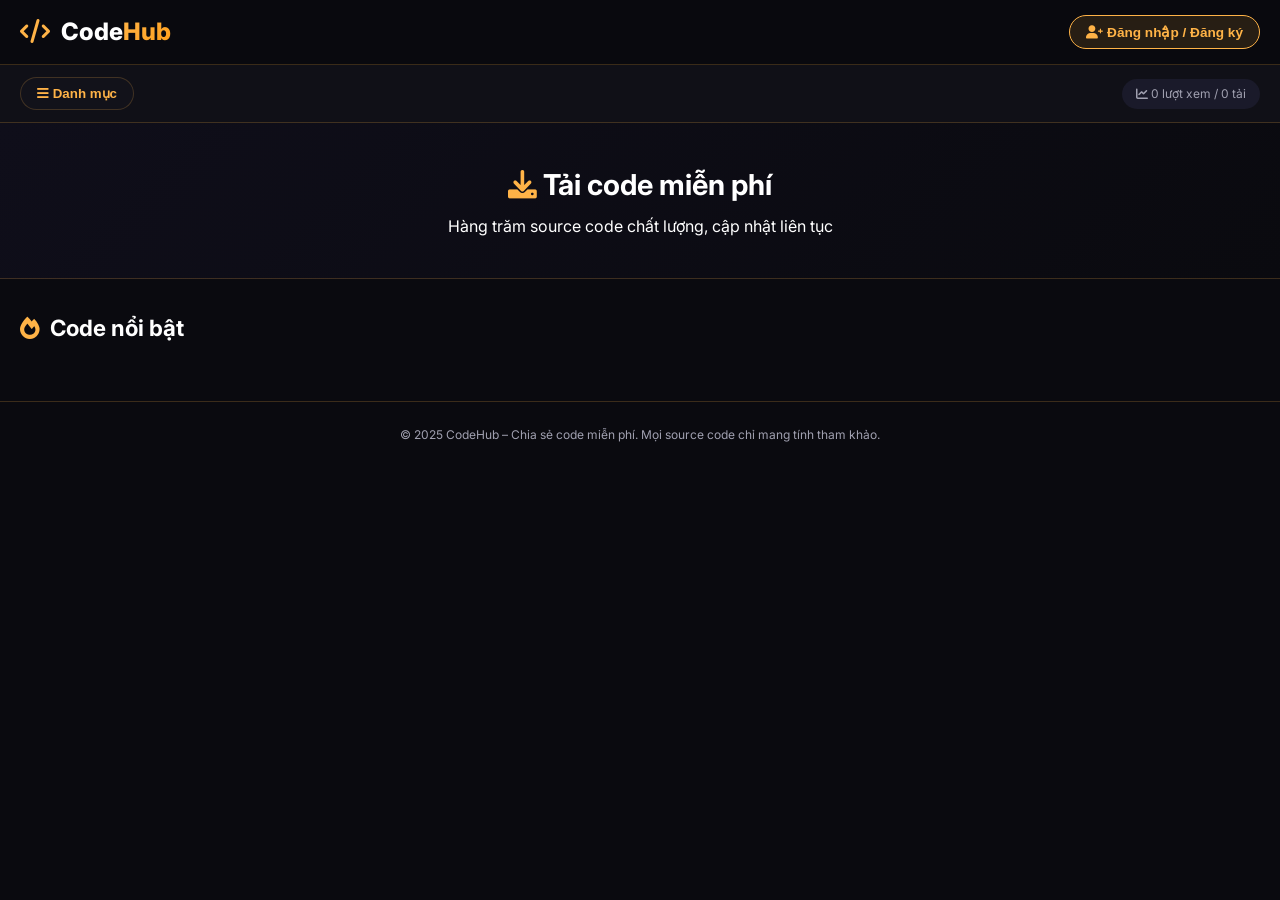
==== index.html @ cada316d "Update index.html" ====
<!DOCTYPE html>
<html lang="vi">
<head>
    <meta charset="UTF-8">
    <meta name="viewport" content="width=device-width, initial-scale=1.0, viewport-fit=cover">
    <title>CodeHub – Kho code miễn phí</title>
    <link rel="stylesheet" href="css/style.css">
    <link href="https://fonts.googleapis.com/css2?family=Inter:opsz,wght@300;400;600;700;800&display=swap" rel="stylesheet">
    <link rel="stylesheet" href="https://cdnjs.cloudflare.com/ajax/libs/font-awesome/6.0.0-beta3/css/all.min.css">
</head>
<body>
    <header class="header">
        <div class="logo"><i class="fas fa-code"></i> Code<span class="highlight">Hub</span></div>
        <div class="user-actions" id="userActions">
            <button id="showAuthBtn" class="btn-login"><i class="fas fa-user-plus"></i> Đăng nhập / Đăng ký</button>
            <div id="userInfo" class="user-info hidden">
                <img id="userAvatar" src="https://via.placeholder.com/32" alt="avatar">
                <span id="userName"></span>
                <a href="profile.html" class="history-link" title="Hồ sơ"><i class="fas fa-user-circle"></i></a>
                <a href="history.html" class="history-link" title="Lịch sử tải"><i class="fas fa-history"></i></a>
                <button id="logoutBtn" class="btn-logout"><i class="fas fa-sign-out-alt"></i></button>
            </div>
        </div>
    </header>

    <div class="filter-bar">
        <button id="menuToggle" class="menu-btn"><i class="fas fa-bars"></i> Danh mục</button>
        <div id="categoryMenu" class="category-menu hidden">
            <button data-cat="all" class="cat-active">Tất cả</button>
            <button data-cat="web-game">🎮 Code web game</button>
            <button data-cat="web-shop">🛒 Code web shop</button>
            <button data-cat="web-film">🎬 Code web phim</button>
            <button data-cat="other">📦 Khác</button>
        </div>
        <div class="stats-badge">
            <i class="fas fa-chart-line"></i> <span id="totalStats">0 lượt xem / 0 tải</span>
        </div>
    </div>

    <section class="hero">
        <h1><i class="fas fa-download"></i> Tải code miễn phí</h1>
        <p>Hàng trăm source code chất lượng, cập nhật liên tục</p>
    </section>

    <main class="container">
        <h2 class="section-title"><i class="fas fa-fire"></i> Code nổi bật</h2>
        <div id="productsGrid" class="products-grid"></div>
    </main>

    <!-- Modal đăng nhập / đăng ký -->
    <div id="authModal" class="modal hidden">
        <div class="modal-content">
            <span class="close-modal">&times;</span>
            <div id="loginForm">
                <h3>Đăng nhập</h3>
                <input type="email" id="loginEmail" placeholder="Email" required>
                <input type="password" id="loginPass" placeholder="Mật khẩu" required>
                <button id="doLoginBtn" class="btn-login">Đăng nhập</button>
                <p>Chưa có tài khoản? <a href="#" id="switchToRegister">Đăng ký ngay</a></p>
            </div>
            <div id="registerForm" class="hidden">
                <h3>Đăng ký</h3>
                <input type="email" id="regEmail" placeholder="Email" required>
                <input type="password" id="regPass" placeholder="Mật khẩu" required>
                <button id="doRegisterBtn" class="btn-login">Đăng ký</button>
                <p>Đã có tài khoản? <a href="#" id="switchToLogin">Đăng nhập</a></p>
            </div>
        </div>
    </div>

    <footer class="footer">
        <p>© 2025 CodeHub – Chia sẻ code miễn phí. Mọi source code chỉ mang tính tham khảo.</p>
    </footer>

    <script type="module" src="js/firebase-config.js"></script>
    <script type="module" src="js/app.js"></script>
</body>
</html>
---- css/style.css ----
:root {
    --bg-dark: #0a0a0f;
    --bg-card: #12121a;
    --bg-surface: #1a1a2a;
    --text-primary: #ffffff;
    --text-secondary: #a0a0b0;
    --accent: #ffb347;
    --accent-dark: #ff9f1a;
    --border: rgba(255, 179, 71, 0.2);
    --transition: 0.2s ease;
}

* {
    margin: 0;
    padding: 0;
    box-sizing: border-box;
}

body {
    font-family: 'Inter', sans-serif;
    background: var(--bg-dark);
    color: var(--text-primary);
    line-height: 1.5;
    padding-bottom: 40px;
}

/* Header */
.header {
    position: sticky;
    top: 0;
    background: rgba(10, 10, 15, 0.92);
    backdrop-filter: blur(12px);
    padding: 14px 20px;
    display: flex;
    justify-content: space-between;
    align-items: center;
    border-bottom: 1px solid var(--border);
    z-index: 100;
}

.logo {
    font-size: 1.5rem;
    font-weight: 800;
}
.logo i { color: var(--accent); margin-right: 6px; }
.highlight {
    background: linear-gradient(135deg, var(--accent), var(--accent-dark));
    -webkit-background-clip: text;
    background-clip: text;
    color: transparent;
}

/* Buttons */
.btn-login, .btn-logout {
    background: rgba(255, 179, 71, 0.12);
    border: 1px solid var(--accent);
    color: var(--accent);
    padding: 8px 16px;
    border-radius: 40px;
    cursor: pointer;
    font-weight: 600;
    transition: var(--transition);
    font-size: 0.85rem;
}
.btn-login:hover, .btn-logout:hover {
    background: var(--accent);
    color: #000;
}
.user-info {
    display: flex;
    align-items: center;
    gap: 12px;
    background: var(--bg-surface);
    padding: 6px 12px 6px 8px;
    border-radius: 60px;
}
.user-info img {
    width: 32px;
    height: 32px;
    border-radius: 50%;
    object-fit: cover;
}
.user-info span { font-size: 0.85rem; font-weight: 500; }
.history-link {
    color: var(--accent);
    font-size: 1.2rem;
    margin-left: 4px;
}

/* Filter bar */
.filter-bar {
    display: flex;
    justify-content: space-between;
    align-items: center;
    flex-wrap: wrap;
    gap: 12px;
    padding: 12px 20px;
    background: rgba(18, 18, 26, 0.8);
    border-bottom: 1px solid var(--border);
}
.menu-btn {
    background: var(--bg-card);
    border: 1px solid var(--border);
    color: var(--accent);
    padding: 8px 16px;
    border-radius: 40px;
    cursor: pointer;
    font-weight: 600;
}
.category-menu {
    display: flex;
    flex-wrap: wrap;
    gap: 8px;
    margin-top: 8px;
}
.category-menu button {
    background: var(--bg-card);
    border: none;
    padding: 6px 14px;
    border-radius: 40px;
    color: var(--text-secondary);
    cursor: pointer;
    transition: var(--transition);
}
.category-menu button.cat-active, .category-menu button:hover {
    background: var(--accent);
    color: #000;
}
.stats-badge {
    background: var(--bg-surface);
    padding: 6px 14px;
    border-radius: 40px;
    font-size: 0.75rem;
    color: var(--text-secondary);
}

/* Hero */
.hero {
    text-align: center;
    padding: 40px 20px;
    background: linear-gradient(135deg, #0f0e1a, #0a0a0f);
    border-bottom: 1px solid var(--border);
}
.hero h1 { font-size: 1.8rem; margin-bottom: 8px; }
.hero i { color: var(--accent); }

/* Products grid */
.container {
    max-width: 1300px;
    margin: 0 auto;
    padding: 32px 20px;
}
.section-title {
    font-size: 1.4rem;
    margin-bottom: 24px;
    display: flex;
    align-items: center;
    gap: 10px;
}
.section-title i { color: var(--accent); }

.products-grid {
    display: grid;
    grid-template-columns: repeat(auto-fill, minmax(280px, 1fr));
    gap: 24px;
}
.product-card {
    background: var(--bg-card);
    border-radius: 20px;
    overflow: hidden;
    border: 1px solid var(--border);
    transition: transform 0.2s, box-shadow 0.2s;
    cursor: pointer;
}
.product-card:hover {
    transform: translateY(-5px);
    border-color: var(--accent);
    box-shadow: 0 12px 25px -10px rgba(255, 179, 71, 0.3);
}
.card-img {
    width: 100%;
    aspect-ratio: 16/9;
    background-size: cover;
    background-position: center;
    position: relative;
}
.card-stats {
    position: absolute;
    bottom: 8px;
    right: 8px;
    background: rgba(0,0,0,0.7);
    padding: 4px 10px;
    border-radius: 20px;
    font-size: 0.7rem;
    display: flex;
    gap: 12px;
}
.card-info { padding: 16px; }
.card-info h3 { font-size: 1.1rem; margin-bottom: 6px; }
.card-info p { font-size: 0.8rem; color: var(--text-secondary); }
.badge {
    background: var(--accent);
    color: #000;
    padding: 2px 10px;
    border-radius: 30px;
    font-size: 0.7rem;
    font-weight: bold;
    display: inline-block;
    margin-top: 8px;
}

/* Modal */
.modal {
    position: fixed;
    top: 0;
    left: 0;
    width: 100%;
    height: 100%;
    background: rgba(0,0,0,0.8);
    display: flex;
    align-items: center;
    justify-content: center;
    z-index: 1000;
}
.modal-content {
    background: var(--bg-card);
    border-radius: 24px;
    padding: 28px;
    width: 90%;
    max-width: 400px;
    border: 1px solid var(--border);
    position: relative;
}
.close-modal {
    position: absolute;
    top: 12px;
    right: 20px;
    font-size: 28px;
    cursor: pointer;
    color: var(--text-secondary);
}
.modal-content input {
    width: 100%;
    padding: 12px;
    margin: 12px 0;
    background: var(--bg-surface);
    border: 1px solid var(--border);
    border-radius: 40px;
    color: white;
}
.modal-content .btn-login { width: 100%; justify-content: center; }

/* History page */
.history-container {
    max-width: 900px;
    margin: 30px auto;
    background: var(--bg-surface);
    border-radius: 24px;
    padding: 24px;
}
.history-item {
    background: var(--bg-card);
    border-radius: 16px;
    padding: 16px;
    margin-bottom: 16px;
    display: flex;
    justify-content: space-between;
    align-items: center;
    flex-wrap: wrap;
    gap: 12px;
    border: 1px solid var(--border);
}
.history-info h4 { margin-bottom: 6px; }
.history-info p { font-size: 0.75rem; color: var(--text-secondary); }
.redownload-btn {
    background: var(--accent);
    color: #000;
    border: none;
    padding: 8px 16px;
    border-radius: 40px;
    cursor: pointer;
    font-weight: bold;
}

/* Footer */
.footer {
    text-align: center;
    padding: 24px;
    border-top: 1px solid var(--border);
    font-size: 0.75rem;
    color: var(--text-secondary);
}
.hidden { display: none !important; }

@media (max-width: 600px) {
    .products-grid { grid-template-columns: 1fr; }
    .filter-bar { flex-direction: column; align-items: stretch; }
    .category-menu { justify-content: center; }
                 }
/* ========== PROFILE PAGE ========== */
.profile-container {
    max-width: 900px;
    margin: 30px auto;
    padding: 20px;
}
.profile-card {
    background: var(--bg-card);
    border-radius: 32px;
    padding: 28px;
    border: 1px solid var(--border);
    box-shadow: 0 8px 20px rgba(0,0,0,0.2);
}
.profile-header {
    display: flex;
    flex-direction: column;
    align-items: center;
    text-align: center;
    margin-bottom: 28px;
}
.avatar-wrapper {
    position: relative;
    width: 120px;
    height: 120px;
    margin-bottom: 16px;
}
.avatar-img {
    width: 100%;
    height: 100%;
    border-radius: 50%;
    object-fit: cover;
    border: 3px solid var(--accent);
}
.avatar-upload-btn {
    position: absolute;
    bottom: 0;
    right: 0;
    background: var(--accent);
    color: #000;
    border: none;
    border-radius: 50%;
    width: 32px;
    height: 32px;
    cursor: pointer;
    display: flex;
    align-items: center;
    justify-content: center;
}
.profile-name {
    font-size: 1.6rem;
    font-weight: 700;
    margin-bottom: 4px;
}
.profile-email {
    color: var(--text-secondary);
    font-size: 0.9rem;
}
.profile-stats {
    display: flex;
    justify-content: space-around;
    background: var(--bg-surface);
    border-radius: 40px;
    padding: 16px;
    margin-bottom: 28px;
}
.stat-item {
    text-align: center;
}
.stat-value {
    font-size: 1.6rem;
    font-weight: 700;
    color: var(--accent);
}
.stat-label {
    font-size: 0.75rem;
    color: var(--text-secondary);
}
.profile-form .form-group {
    margin-bottom: 20px;
}
.profile-form label {
    display: block;
    margin-bottom: 8px;
    font-weight: 500;
}
.profile-form input, .profile-form textarea {
    width: 100%;
    padding: 12px;
    background: var(--bg-surface);
    border: 1px solid var(--border);
    border-radius: 16px;
    color: var(--text-primary);
    font-family: inherit;
}
.profile-form textarea {
    min-height: 80px;
    resize: vertical;
}
.save-btn {
    background: var(--accent);
    color: #000;
    border: none;
    padding: 12px 24px;
    border-radius: 40px;
    cursor: pointer;
    font-weight: bold;
    width: 100%;
}
.save-btn:hover {
    background: var(--accent-dark);
}
.logout-btn-profile {
    background: transparent;
    border: 1px solid #ff5555;
    color: #ff8888;
    margin-top: 20px;
}
.logout-btn-profile:hover {
    background: #ff5555;
    color: #000;
}
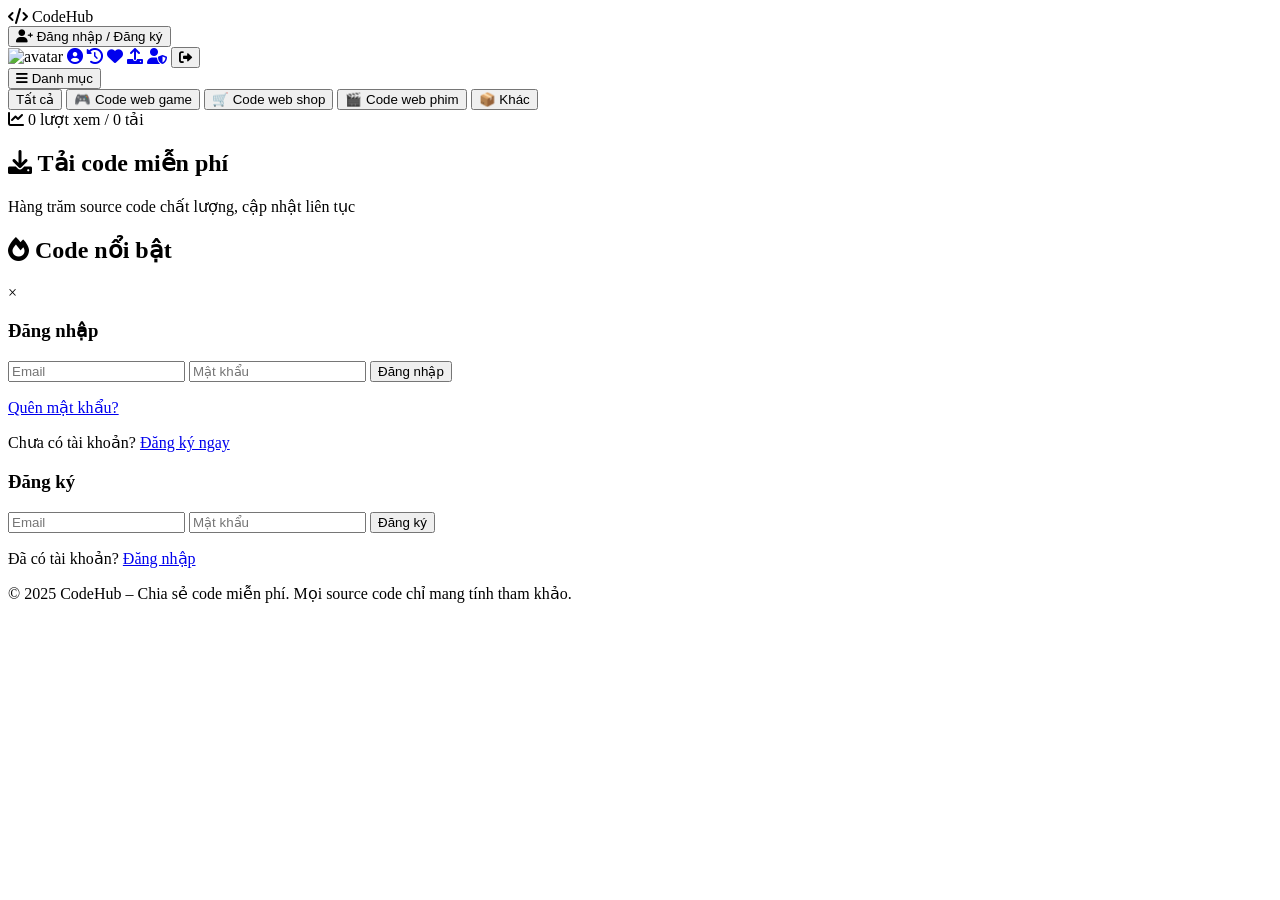
==== commit 589372e2: "Update index.html" ====
--- a/index.html
+++ b/index.html
@@ -2,8 +2,10 @@
 <html lang="vi">
 <head>
     <meta charset="UTF-8">
-    <meta name="viewport" content="width=device-width, initial-scale=1.0, viewport-fit=cover">
+    <meta name="viewport" content="width=device-width, initial-scale=1.0, user-scalable=yes">
     <title>CodeHub – Kho code miễn phí</title>
+    <!-- Base path cho GitHub Pages, đảm bảo tất cả link đều đúng -->
+    <base href="/Share-code-web-free/">
     <link rel="stylesheet" href="css/style.css">
     <link href="https://fonts.googleapis.com/css2?family=Inter:opsz,wght@300;400;600;700;800&display=swap" rel="stylesheet">
     <link rel="stylesheet" href="https://cdnjs.cloudflare.com/ajax/libs/font-awesome/6.0.0-beta3/css/all.min.css">
@@ -16,8 +18,11 @@
             <div id="userInfo" class="user-info hidden">
                 <img id="userAvatar" src="https://via.placeholder.com/32" alt="avatar">
                 <span id="userName"></span>
-                <a href="profile.html" class="history-link" title="Hồ sơ"><i class="fas fa-user-circle"></i></a>
-                <a href="history.html" class="history-link" title="Lịch sử tải"><i class="fas fa-history"></i></a>
+                <a href="profile.html" class="nav-icon" title="Hồ sơ"><i class="fas fa-user-circle"></i></a>
+                <a href="history.html" class="nav-icon" title="Lịch sử tải"><i class="fas fa-history"></i></a>
+                <a href="favorites.html" class="nav-icon" title="Yêu thích"><i class="fas fa-heart"></i></a>
+                <a href="submit.html" class="nav-icon" title="Gửi code"><i class="fas fa-upload"></i></a>
+                <a href="admin.html" class="nav-icon" title="Quản trị"><i class="fas fa-user-shield"></i></a>
                 <button id="logoutBtn" class="btn-logout"><i class="fas fa-sign-out-alt"></i></button>
             </div>
         </div>
@@ -47,7 +52,6 @@
         <div id="productsGrid" class="products-grid"></div>
     </main>
 
-    <!-- Modal đăng nhập / đăng ký -->
     <div id="authModal" class="modal hidden">
         <div class="modal-content">
             <span class="close-modal">&times;</span>
@@ -56,6 +60,7 @@
                 <input type="email" id="loginEmail" placeholder="Email" required>
                 <input type="password" id="loginPass" placeholder="Mật khẩu" required>
                 <button id="doLoginBtn" class="btn-login">Đăng nhập</button>
+                <p><a href="#" id="forgotPasswordLink">Quên mật khẩu?</a></p>
                 <p>Chưa có tài khoản? <a href="#" id="switchToRegister">Đăng ký ngay</a></p>
             </div>
             <div id="registerForm" class="hidden">
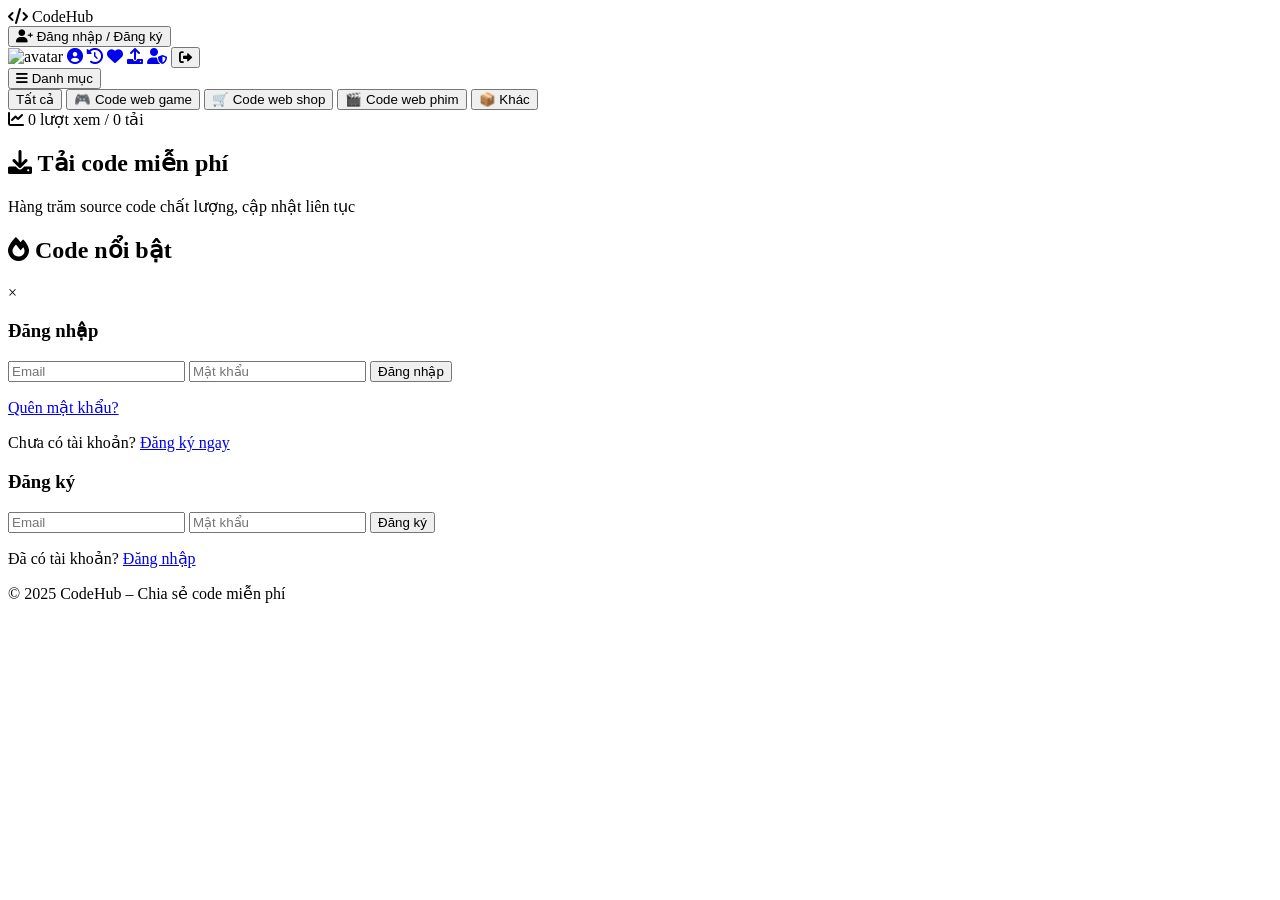
==== commit ce12c28b: "Update index.html" ====
--- a/index.html
+++ b/index.html
@@ -4,7 +4,6 @@
     <meta charset="UTF-8">
     <meta name="viewport" content="width=device-width, initial-scale=1.0, user-scalable=yes">
     <title>CodeHub – Kho code miễn phí</title>
-    <!-- Base path cho GitHub Pages, đảm bảo tất cả link đều đúng -->
     <base href="/Share-code-web-free/">
     <link rel="stylesheet" href="css/style.css">
     <link href="https://fonts.googleapis.com/css2?family=Inter:opsz,wght@300;400;600;700;800&display=swap" rel="stylesheet">
@@ -74,7 +73,7 @@
     </div>
 
     <footer class="footer">
-        <p>© 2025 CodeHub – Chia sẻ code miễn phí. Mọi source code chỉ mang tính tham khảo.</p>
+        <p>© 2025 CodeHub – Chia sẻ code miễn phí</p>
     </footer>
 
     <script type="module" src="js/firebase-config.js"></script>
--- a/css/style.css
+++ b/css/style.css
@@ -418,3 +418,87 @@
     background: #ff5555;
     color: #000;
 }
+
+/* ========== PRODUCT GRID NÂNG CẤP ========== */
+.products-grid {
+    display: grid;
+    grid-template-columns: repeat(auto-fill, minmax(220px, 1fr));
+    gap: 20px;
+}
+
+.product-card {
+    background: var(--bg-card, #111118);
+    border: 1px solid var(--border, #23232e);
+    border-radius: 16px;
+    overflow: hidden;
+    cursor: pointer;
+    transition: transform 0.2s ease, box-shadow 0.2s ease;
+    display: flex;
+    flex-direction: column;
+}
+.product-card:hover {
+    transform: translateY(-5px);
+    box-shadow: 0 20px 35px rgba(167, 139, 250, 0.15);
+}
+
+.card-img-wrapper {
+    position: relative;
+    width: 100%;
+    height: 160px;
+    overflow: hidden;
+}
+.card-img-wrapper img {
+    width: 100%;
+    height: 100%;
+    object-fit: cover;
+    display: block;
+}
+.card-stats {
+    position: absolute;
+    bottom: 8px;
+    left: 8px;
+    background: rgba(0,0,0,0.75);
+    backdrop-filter: blur(6px);
+    padding: 4px 10px;
+    border-radius: 20px;
+    color: white;
+    font-size: 0.8rem;
+    display: flex;
+    gap: 12px;
+}
+.card-info {
+    padding: 14px;
+    flex: 1;
+    display: flex;
+    flex-direction: column;
+}
+.card-info h3 {
+    font-size: 1rem;
+    font-weight: 700;
+    margin-bottom: 6px;
+    color: var(--text, #e4e4ed);
+}
+.card-info p {
+    font-size: 0.85rem;
+    color: var(--text-muted, #8b8b9e);
+    margin-bottom: 10px;
+    flex: 1;
+}
+.badge {
+    display: inline-block;
+    background: var(--accent, #a78bfa);
+    color: #0a0a0f;
+    font-size: 0.7rem;
+    font-weight: 700;
+    padding: 4px 10px;
+    border-radius: 12px;
+    text-transform: uppercase;
+    align-self: flex-start;
+}
+.empty-state {
+    grid-column: 1 / -1;
+    text-align: center;
+    padding: 60px 20px;
+    color: var(--text-muted);
+    font-size: 1.1rem;
+}
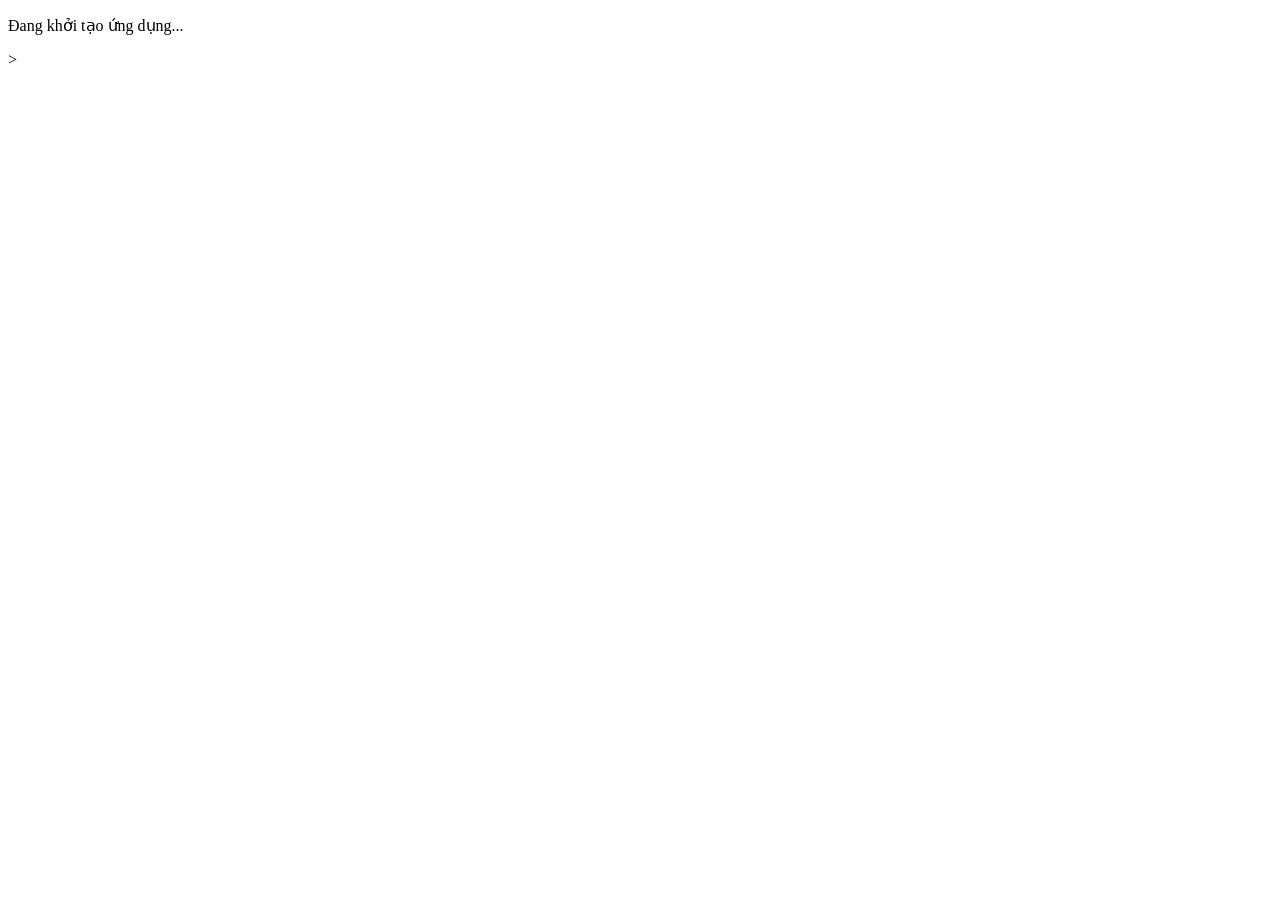
==== commit 6846a1d4: "Update index.html" ====
--- a/index.html
+++ b/index.html
@@ -2,81 +2,62 @@
 <html lang="vi">
 <head>
     <meta charset="UTF-8">
-    <meta name="viewport" content="width=device-width, initial-scale=1.0, user-scalable=yes">
-    <title>CodeHub – Kho code miễn phí</title>
+    <meta name="viewport" content="width=device-width, initial-scale=1.0">
+    <title>CodeHub - Kho Code Miễn Phí</title>
     <base href="/Share-code-web-free/">
-    <link rel="stylesheet" href="css/style.css">
-    <link href="https://fonts.googleapis.com/css2?family=Inter:opsz,wght@300;400;600;700;800&display=swap" rel="stylesheet">
+    <link href="https://fonts.googleapis.com/css2?family=Inter:wght@300;400;500;600;700;800;900&display=swap" rel="stylesheet">
     <link rel="stylesheet" href="https://cdnjs.cloudflare.com/ajax/libs/font-awesome/6.0.0-beta3/css/all.min.css">
+    <link rel="stylesheet" href="css/main.css">
+    <link rel="stylesheet" href="css/components.css">
+    <link rel="stylesheet" href="css/pages.css">
 </head>
 <body>
-    <header class="header">
-        <div class="logo"><i class="fas fa-code"></i> Code<span class="highlight">Hub</span></div>
-        <div class="user-actions" id="userActions">
-            <button id="showAuthBtn" class="btn-login"><i class="fas fa-user-plus"></i> Đăng nhập / Đăng ký</button>
-            <div id="userInfo" class="user-info hidden">
-                <img id="userAvatar" src="https://via.placeholder.com/32" alt="avatar">
-                <span id="userName"></span>
-                <a href="profile.html" class="nav-icon" title="Hồ sơ"><i class="fas fa-user-circle"></i></a>
-                <a href="history.html" class="nav-icon" title="Lịch sử tải"><i class="fas fa-history"></i></a>
-                <a href="favorites.html" class="nav-icon" title="Yêu thích"><i class="fas fa-heart"></i></a>
-                <a href="submit.html" class="nav-icon" title="Gửi code"><i class="fas fa-upload"></i></a>
-                <a href="admin.html" class="nav-icon" title="Quản trị"><i class="fas fa-user-shield"></i></a>
-                <button id="logoutBtn" class="btn-logout"><i class="fas fa-sign-out-alt"></i></button>
+    <div id="app-loading" class="app-loader">
+        <div class="spinner"></div>
+        <p>Đang khởi tạo ứng dụng...</p>
+    </div>
+
+    <div id="app" style="display:none;">
+        <header class="header">
+            <div class="header-left">
+                <a href="index.html" class="logo">
+                    <i class="fas fa-code"></i> Code<span>Hub</span>
+                </a>
+            </div>
+            <nav class="header-nav">
+                <a href="index.html" class="nav-link active">Trang chủ</a>
+                <a href="#" class="nav-link">Khám phá</a>
+                <a href="#" class="nav-link">Bảng xếp hạng</a>
+            </nav>
+            <div class="header-right" id="authContainer"></div>
+        </header>
+
+        <div class="filter-bar">
+            <div class="filter-left">
+                <button class="filter-btn active" data-cat="all">Tất cả</button>
+                <button class="filter-btn" data-cat="web-film">🎬 Web phim</button>
+                <button class="filter-btn" data-cat="web-game">🎮 Web game</button>
+                <button class="filter-btn" data-cat="web-shop">🛒 Web shop</button>
+                <button class="filter-btn" data-cat="other">📦 Khác</button>
+            </div>
+            <div class="filter-right">
+                <span class="stats-global" id="globalStats">
+                    <i class="fas fa-chart-line"></i> Đang tải...
+                </span>
             </div>
         </div>
-    </header>
 
-    <div class="filter-bar">
-        <button id="menuToggle" class="menu-btn"><i class="fas fa-bars"></i> Danh mục</button>
-        <div id="categoryMenu" class="category-menu hidden">
-            <button data-cat="all" class="cat-active">Tất cả</button>
-            <button data-cat="web-game">🎮 Code web game</button>
-            <button data-cat="web-shop">🛒 Code web shop</button>
-            <button data-cat="web-film">🎬 Code web phim</button>
-            <button data-cat="other">📦 Khác</button>
-        </div>
-        <div class="stats-badge">
-            <i class="fas fa-chart-line"></i> <span id="totalStats">0 lượt xem / 0 tải</span>
-        </div>
+        <main class="container" id="mainContent"></main>
+
+        <footer class="footer">
+            <p>© 2025 CodeHub. Mã nguồn được chia sẻ bởi cộng đồng.</p>
+        </footer>
     </div>
 
-    <section class="hero">
-        <h1><i class="fas fa-download"></i> Tải code miễn phí</h1>
-        <p>Hàng trăm source code chất lượng, cập nhật liên tục</p>
-    </section>
-
-    <main class="container">
-        <h2 class="section-title"><i class="fas fa-fire"></i> Code nổi bật</h2>
-        <div id="productsGrid" class="products-grid"></div>
-    </main>
-
-    <div id="authModal" class="modal hidden">
-        <div class="modal-content">
-            <span class="close-modal">&times;</span>
-            <div id="loginForm">
-                <h3>Đăng nhập</h3>
-                <input type="email" id="loginEmail" placeholder="Email" required>
-                <input type="password" id="loginPass" placeholder="Mật khẩu" required>
-                <button id="doLoginBtn" class="btn-login">Đăng nhập</button>
-                <p><a href="#" id="forgotPasswordLink">Quên mật khẩu?</a></p>
-                <p>Chưa có tài khoản? <a href="#" id="switchToRegister">Đăng ký ngay</a></p>
-            </div>
-            <div id="registerForm" class="hidden">
-                <h3>Đăng ký</h3>
-                <input type="email" id="regEmail" placeholder="Email" required>
-                <input type="password" id="regPass" placeholder="Mật khẩu" required>
-                <button id="doRegisterBtn" class="btn-login">Đăng ký</button>
-                <p>Đã có tài khoản? <a href="#" id="switchToLogin">Đăng nhập</a></p>
-            </div>
-        </div>
-    </div>
-
-    <footer class="footer">
-        <p>© 2025 CodeHub – Chia sẻ code miễn phí</p>
-    </footer>
+    <div id="modal-root"></div>
+    <div id="toast-root"></div>
 
     <script type="module" src="js/firebase-config.js"></script>
     <script type="module" src="js/app.js"></script>
 </body>
-</html>
+</html>>
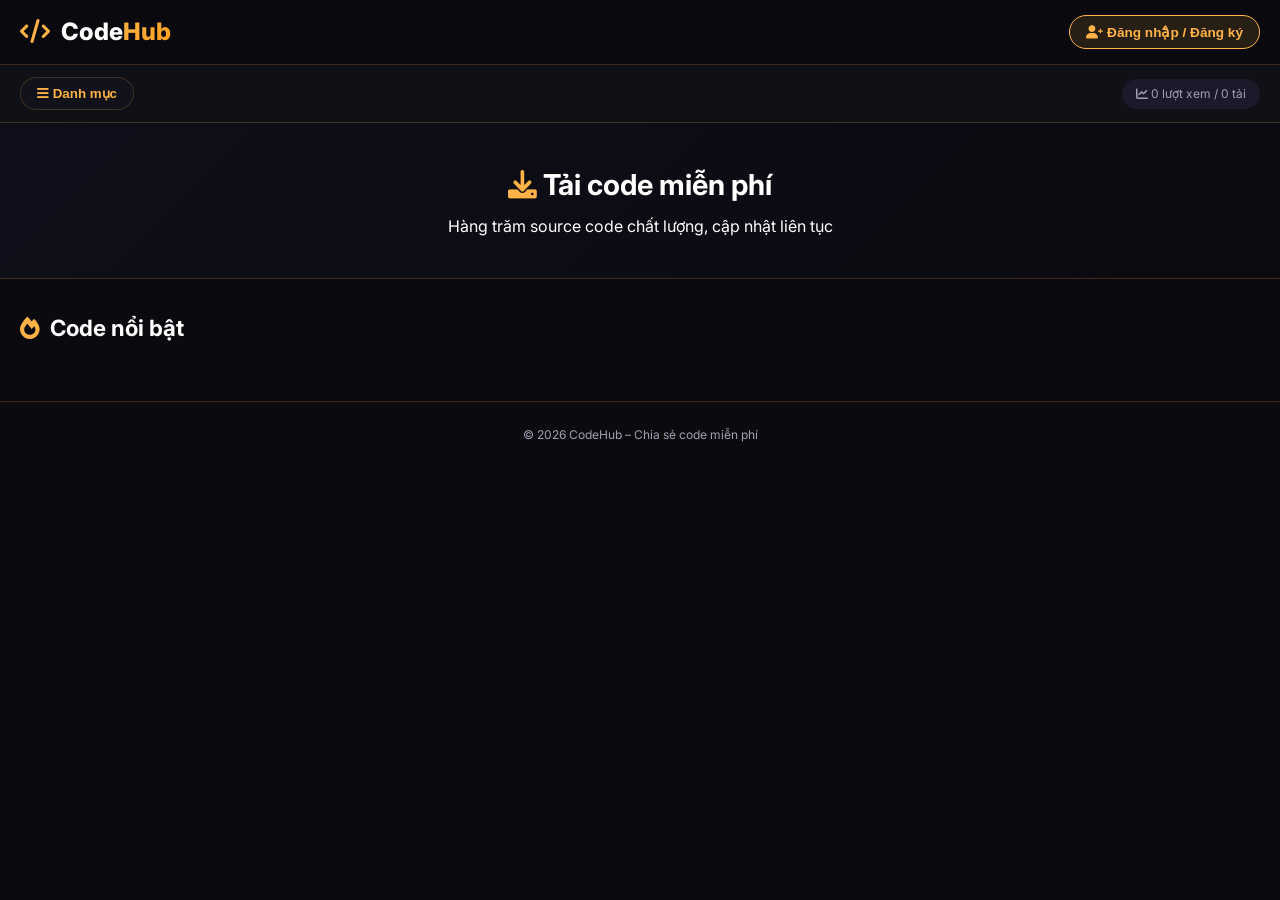
==== commit 94d39fbe: "Update index.html" ====
--- a/index.html
+++ b/index.html
@@ -2,62 +2,80 @@
 <html lang="vi">
 <head>
     <meta charset="UTF-8">
-    <meta name="viewport" content="width=device-width, initial-scale=1.0">
-    <title>CodeHub - Kho Code Miễn Phí</title>
+    <meta name="viewport" content="width=device-width, initial-scale=1.0, user-scalable=yes">
+    <title>CodeHub – Kho code miễn phí</title>
+    <link href="https://fonts.googleapis.com/css2?family=Inter:opsz,wght@300;400;600;700;800&display=swap" rel="stylesheet">
+    <link rel="stylesheet" href="https://cdnjs.cloudflare.com/ajax/libs/font-awesome/6.0.0-beta3/css/all.min.css">
+    <link rel="stylesheet" href="css/style.css">
     <base href="/Share-code-web-free/">
-    <link href="https://fonts.googleapis.com/css2?family=Inter:wght@300;400;500;600;700;800;900&display=swap" rel="stylesheet">
-    <link rel="stylesheet" href="https://cdnjs.cloudflare.com/ajax/libs/font-awesome/6.0.0-beta3/css/all.min.css">
-    <link rel="stylesheet" href="css/main.css">
-    <link rel="stylesheet" href="css/components.css">
-    <link rel="stylesheet" href="css/pages.css">
 </head>
 <body>
-    <div id="app-loading" class="app-loader">
-        <div class="spinner"></div>
-        <p>Đang khởi tạo ứng dụng...</p>
+    <header class="header">
+        <div class="logo"><i class="fas fa-code"></i> Code<span class="highlight">Hub</span></div>
+        <div class="user-actions" id="userActions">
+            <button id="showAuthBtn" class="btn-login"><i class="fas fa-user-plus"></i> Đăng nhập / Đăng ký</button>
+            <div id="userInfo" class="user-info hidden">
+                <img id="userAvatar" src="https://via.placeholder.com/32" alt="avatar">
+                <span id="userName"></span>
+                <a href="profile.html" class="nav-icon" title="Hồ sơ"><i class="fas fa-user-circle"></i></a>
+                <a href="history.html" class="nav-icon" title="Lịch sử tải"><i class="fas fa-history"></i></a>
+                <a href="favorites.html" class="nav-icon" title="Yêu thích"><i class="fas fa-heart"></i></a>
+                <a href="submit.html" class="nav-icon" title="Gửi code"><i class="fas fa-upload"></i></a>
+                <a href="admin.html" class="nav-icon" title="Quản trị"><i class="fas fa-user-shield"></i></a>
+                <button id="logoutBtn" class="btn-logout"><i class="fas fa-sign-out-alt"></i></button>
+            </div>
+        </div>
+    </header>
+
+    <div class="filter-bar">
+        <button id="menuToggle" class="menu-btn"><i class="fas fa-bars"></i> Danh mục</button>
+        <div id="categoryMenu" class="category-menu hidden">
+            <button data-cat="all" class="cat-active">Tất cả</button>
+            <button data-cat="web-game">🎮 Game</button>
+            <button data-cat="web-shop">🛒 Shop</button>
+            <button data-cat="web-film">🎬 Phim</button>
+            <button data-cat="other">📦 Khác</button>
+        </div>
+        <div class="stats-badge">
+            <i class="fas fa-chart-line"></i> <span id="totalStats">0 lượt xem / 0 tải</span>
+        </div>
     </div>
 
-    <div id="app" style="display:none;">
-        <header class="header">
-            <div class="header-left">
-                <a href="index.html" class="logo">
-                    <i class="fas fa-code"></i> Code<span>Hub</span>
-                </a>
+    <section class="hero">
+        <h1><i class="fas fa-download"></i> Tải code miễn phí</h1>
+        <p>Hàng trăm source code chất lượng, cập nhật liên tục</p>
+    </section>
+
+    <main class="container">
+        <h2 class="section-title"><i class="fas fa-fire"></i> Code nổi bật</h2>
+        <div id="productsGrid" class="products-grid"></div>
+    </main>
+
+    <div id="authModal" class="modal hidden">
+        <div class="modal-content">
+            <span class="close-modal">&times;</span>
+            <div id="loginForm">
+                <h3>Đăng nhập</h3>
+                <input type="email" id="loginEmail" placeholder="Email" required>
+                <input type="password" id="loginPass" placeholder="Mật khẩu" required>
+                <button id="doLoginBtn" class="btn-login">Đăng nhập</button>
+                <p>Chưa có tài khoản? <a href="#" id="switchToRegister">Đăng ký ngay</a></p>
             </div>
-            <nav class="header-nav">
-                <a href="index.html" class="nav-link active">Trang chủ</a>
-                <a href="#" class="nav-link">Khám phá</a>
-                <a href="#" class="nav-link">Bảng xếp hạng</a>
-            </nav>
-            <div class="header-right" id="authContainer"></div>
-        </header>
-
-        <div class="filter-bar">
-            <div class="filter-left">
-                <button class="filter-btn active" data-cat="all">Tất cả</button>
-                <button class="filter-btn" data-cat="web-film">🎬 Web phim</button>
-                <button class="filter-btn" data-cat="web-game">🎮 Web game</button>
-                <button class="filter-btn" data-cat="web-shop">🛒 Web shop</button>
-                <button class="filter-btn" data-cat="other">📦 Khác</button>
-            </div>
-            <div class="filter-right">
-                <span class="stats-global" id="globalStats">
-                    <i class="fas fa-chart-line"></i> Đang tải...
-                </span>
+            <div id="registerForm" class="hidden">
+                <h3>Đăng ký</h3>
+                <input type="email" id="regEmail" placeholder="Email" required>
+                <input type="password" id="regPass" placeholder="Mật khẩu" required>
+                <button id="doRegisterBtn" class="btn-login">Đăng ký</button>
+                <p>Đã có tài khoản? <a href="#" id="switchToLogin">Đăng nhập</a></p>
             </div>
         </div>
-
-        <main class="container" id="mainContent"></main>
-
-        <footer class="footer">
-            <p>© 2025 CodeHub. Mã nguồn được chia sẻ bởi cộng đồng.</p>
-        </footer>
     </div>
 
-    <div id="modal-root"></div>
-    <div id="toast-root"></div>
+    <footer class="footer">
+        <p>© 2026 CodeHub – Chia sẻ code miễn phí</p>
+    </footer>
 
     <script type="module" src="js/firebase-config.js"></script>
     <script type="module" src="js/app.js"></script>
 </body>
-</html>>
+</html>
--- a/css/style.css
+++ b/css/style.css
@@ -0,0 +1,504 @@
+:root {
+    --bg-dark: #0a0a0f;
+    --bg-card: #12121a;
+    --bg-surface: #1a1a2a;
+    --text-primary: #ffffff;
+    --text-secondary: #a0a0b0;
+    --accent: #ffb347;
+    --accent-dark: #ff9f1a;
+    --border: rgba(255, 179, 71, 0.2);
+    --transition: 0.2s ease;
+}
+
+* {
+    margin: 0;
+    padding: 0;
+    box-sizing: border-box;
+}
+
+body {
+    font-family: 'Inter', sans-serif;
+    background: var(--bg-dark);
+    color: var(--text-primary);
+    line-height: 1.5;
+    padding-bottom: 40px;
+}
+
+/* Header */
+.header {
+    position: sticky;
+    top: 0;
+    background: rgba(10, 10, 15, 0.92);
+    backdrop-filter: blur(12px);
+    padding: 14px 20px;
+    display: flex;
+    justify-content: space-between;
+    align-items: center;
+    border-bottom: 1px solid var(--border);
+    z-index: 100;
+}
+
+.logo {
+    font-size: 1.5rem;
+    font-weight: 800;
+}
+.logo i { color: var(--accent); margin-right: 6px; }
+.highlight {
+    background: linear-gradient(135deg, var(--accent), var(--accent-dark));
+    -webkit-background-clip: text;
+    background-clip: text;
+    color: transparent;
+}
+
+/* Buttons */
+.btn-login, .btn-logout {
+    background: rgba(255, 179, 71, 0.12);
+    border: 1px solid var(--accent);
+    color: var(--accent);
+    padding: 8px 16px;
+    border-radius: 40px;
+    cursor: pointer;
+    font-weight: 600;
+    transition: var(--transition);
+    font-size: 0.85rem;
+}
+.btn-login:hover, .btn-logout:hover {
+    background: var(--accent);
+    color: #000;
+}
+.user-info {
+    display: flex;
+    align-items: center;
+    gap: 12px;
+    background: var(--bg-surface);
+    padding: 6px 12px 6px 8px;
+    border-radius: 60px;
+}
+.user-info img {
+    width: 32px;
+    height: 32px;
+    border-radius: 50%;
+    object-fit: cover;
+}
+.user-info span { font-size: 0.85rem; font-weight: 500; }
+.history-link {
+    color: var(--accent);
+    font-size: 1.2rem;
+    margin-left: 4px;
+}
+
+/* Filter bar */
+.filter-bar {
+    display: flex;
+    justify-content: space-between;
+    align-items: center;
+    flex-wrap: wrap;
+    gap: 12px;
+    padding: 12px 20px;
+    background: rgba(18, 18, 26, 0.8);
+    border-bottom: 1px solid var(--border);
+}
+.menu-btn {
+    background: var(--bg-card);
+    border: 1px solid var(--border);
+    color: var(--accent);
+    padding: 8px 16px;
+    border-radius: 40px;
+    cursor: pointer;
+    font-weight: 600;
+}
+.category-menu {
+    display: flex;
+    flex-wrap: wrap;
+    gap: 8px;
+    margin-top: 8px;
+}
+.category-menu button {
+    background: var(--bg-card);
+    border: none;
+    padding: 6px 14px;
+    border-radius: 40px;
+    color: var(--text-secondary);
+    cursor: pointer;
+    transition: var(--transition);
+}
+.category-menu button.cat-active, .category-menu button:hover {
+    background: var(--accent);
+    color: #000;
+}
+.stats-badge {
+    background: var(--bg-surface);
+    padding: 6px 14px;
+    border-radius: 40px;
+    font-size: 0.75rem;
+    color: var(--text-secondary);
+}
+
+/* Hero */
+.hero {
+    text-align: center;
+    padding: 40px 20px;
+    background: linear-gradient(135deg, #0f0e1a, #0a0a0f);
+    border-bottom: 1px solid var(--border);
+}
+.hero h1 { font-size: 1.8rem; margin-bottom: 8px; }
+.hero i { color: var(--accent); }
+
+/* Products grid */
+.container {
+    max-width: 1300px;
+    margin: 0 auto;
+    padding: 32px 20px;
+}
+.section-title {
+    font-size: 1.4rem;
+    margin-bottom: 24px;
+    display: flex;
+    align-items: center;
+    gap: 10px;
+}
+.section-title i { color: var(--accent); }
+
+.products-grid {
+    display: grid;
+    grid-template-columns: repeat(auto-fill, minmax(280px, 1fr));
+    gap: 24px;
+}
+.product-card {
+    background: var(--bg-card);
+    border-radius: 20px;
+    overflow: hidden;
+    border: 1px solid var(--border);
+    transition: transform 0.2s, box-shadow 0.2s;
+    cursor: pointer;
+}
+.product-card:hover {
+    transform: translateY(-5px);
+    border-color: var(--accent);
+    box-shadow: 0 12px 25px -10px rgba(255, 179, 71, 0.3);
+}
+.card-img {
+    width: 100%;
+    aspect-ratio: 16/9;
+    background-size: cover;
+    background-position: center;
+    position: relative;
+}
+.card-stats {
+    position: absolute;
+    bottom: 8px;
+    right: 8px;
+    background: rgba(0,0,0,0.7);
+    padding: 4px 10px;
+    border-radius: 20px;
+    font-size: 0.7rem;
+    display: flex;
+    gap: 12px;
+}
+.card-info { padding: 16px; }
+.card-info h3 { font-size: 1.1rem; margin-bottom: 6px; }
+.card-info p { font-size: 0.8rem; color: var(--text-secondary); }
+.badge {
+    background: var(--accent);
+    color: #000;
+    padding: 2px 10px;
+    border-radius: 30px;
+    font-size: 0.7rem;
+    font-weight: bold;
+    display: inline-block;
+    margin-top: 8px;
+}
+
+/* Modal */
+.modal {
+    position: fixed;
+    top: 0;
+    left: 0;
+    width: 100%;
+    height: 100%;
+    background: rgba(0,0,0,0.8);
+    display: flex;
+    align-items: center;
+    justify-content: center;
+    z-index: 1000;
+}
+.modal-content {
+    background: var(--bg-card);
+    border-radius: 24px;
+    padding: 28px;
+    width: 90%;
+    max-width: 400px;
+    border: 1px solid var(--border);
+    position: relative;
+}
+.close-modal {
+    position: absolute;
+    top: 12px;
+    right: 20px;
+    font-size: 28px;
+    cursor: pointer;
+    color: var(--text-secondary);
+}
+.modal-content input {
+    width: 100%;
+    padding: 12px;
+    margin: 12px 0;
+    background: var(--bg-surface);
+    border: 1px solid var(--border);
+    border-radius: 40px;
+    color: white;
+}
+.modal-content .btn-login { width: 100%; justify-content: center; }
+
+/* History page */
+.history-container {
+    max-width: 900px;
+    margin: 30px auto;
+    background: var(--bg-surface);
+    border-radius: 24px;
+    padding: 24px;
+}
+.history-item {
+    background: var(--bg-card);
+    border-radius: 16px;
+    padding: 16px;
+    margin-bottom: 16px;
+    display: flex;
+    justify-content: space-between;
+    align-items: center;
+    flex-wrap: wrap;
+    gap: 12px;
+    border: 1px solid var(--border);
+}
+.history-info h4 { margin-bottom: 6px; }
+.history-info p { font-size: 0.75rem; color: var(--text-secondary); }
+.redownload-btn {
+    background: var(--accent);
+    color: #000;
+    border: none;
+    padding: 8px 16px;
+    border-radius: 40px;
+    cursor: pointer;
+    font-weight: bold;
+}
+
+/* Footer */
+.footer {
+    text-align: center;
+    padding: 24px;
+    border-top: 1px solid var(--border);
+    font-size: 0.75rem;
+    color: var(--text-secondary);
+}
+.hidden { display: none !important; }
+
+@media (max-width: 600px) {
+    .products-grid { grid-template-columns: 1fr; }
+    .filter-bar { flex-direction: column; align-items: stretch; }
+    .category-menu { justify-content: center; }
+                 }
+/* ========== PROFILE PAGE ========== */
+.profile-container {
+    max-width: 900px;
+    margin: 30px auto;
+    padding: 20px;
+}
+.profile-card {
+    background: var(--bg-card);
+    border-radius: 32px;
+    padding: 28px;
+    border: 1px solid var(--border);
+    box-shadow: 0 8px 20px rgba(0,0,0,0.2);
+}
+.profile-header {
+    display: flex;
+    flex-direction: column;
+    align-items: center;
+    text-align: center;
+    margin-bottom: 28px;
+}
+.avatar-wrapper {
+    position: relative;
+    width: 120px;
+    height: 120px;
+    margin-bottom: 16px;
+}
+.avatar-img {
+    width: 100%;
+    height: 100%;
+    border-radius: 50%;
+    object-fit: cover;
+    border: 3px solid var(--accent);
+}
+.avatar-upload-btn {
+    position: absolute;
+    bottom: 0;
+    right: 0;
+    background: var(--accent);
+    color: #000;
+    border: none;
+    border-radius: 50%;
+    width: 32px;
+    height: 32px;
+    cursor: pointer;
+    display: flex;
+    align-items: center;
+    justify-content: center;
+}
+.profile-name {
+    font-size: 1.6rem;
+    font-weight: 700;
+    margin-bottom: 4px;
+}
+.profile-email {
+    color: var(--text-secondary);
+    font-size: 0.9rem;
+}
+.profile-stats {
+    display: flex;
+    justify-content: space-around;
+    background: var(--bg-surface);
+    border-radius: 40px;
+    padding: 16px;
+    margin-bottom: 28px;
+}
+.stat-item {
+    text-align: center;
+}
+.stat-value {
+    font-size: 1.6rem;
+    font-weight: 700;
+    color: var(--accent);
+}
+.stat-label {
+    font-size: 0.75rem;
+    color: var(--text-secondary);
+}
+.profile-form .form-group {
+    margin-bottom: 20px;
+}
+.profile-form label {
+    display: block;
+    margin-bottom: 8px;
+    font-weight: 500;
+}
+.profile-form input, .profile-form textarea {
+    width: 100%;
+    padding: 12px;
+    background: var(--bg-surface);
+    border: 1px solid var(--border);
+    border-radius: 16px;
+    color: var(--text-primary);
+    font-family: inherit;
+}
+.profile-form textarea {
+    min-height: 80px;
+    resize: vertical;
+}
+.save-btn {
+    background: var(--accent);
+    color: #000;
+    border: none;
+    padding: 12px 24px;
+    border-radius: 40px;
+    cursor: pointer;
+    font-weight: bold;
+    width: 100%;
+}
+.save-btn:hover {
+    background: var(--accent-dark);
+}
+.logout-btn-profile {
+    background: transparent;
+    border: 1px solid #ff5555;
+    color: #ff8888;
+    margin-top: 20px;
+}
+.logout-btn-profile:hover {
+    background: #ff5555;
+    color: #000;
+}
+
+/* ========== PRODUCT GRID NÂNG CẤP ========== */
+.products-grid {
+    display: grid;
+    grid-template-columns: repeat(auto-fill, minmax(220px, 1fr));
+    gap: 20px;
+}
+
+.product-card {
+    background: var(--bg-card, #111118);
+    border: 1px solid var(--border, #23232e);
+    border-radius: 16px;
+    overflow: hidden;
+    cursor: pointer;
+    transition: transform 0.2s ease, box-shadow 0.2s ease;
+    display: flex;
+    flex-direction: column;
+}
+.product-card:hover {
+    transform: translateY(-5px);
+    box-shadow: 0 20px 35px rgba(167, 139, 250, 0.15);
+}
+
+.card-img-wrapper {
+    position: relative;
+    width: 100%;
+    height: 160px;
+    overflow: hidden;
+}
+.card-img-wrapper img {
+    width: 100%;
+    height: 100%;
+    object-fit: cover;
+    display: block;
+}
+.card-stats {
+    position: absolute;
+    bottom: 8px;
+    left: 8px;
+    background: rgba(0,0,0,0.75);
+    backdrop-filter: blur(6px);
+    padding: 4px 10px;
+    border-radius: 20px;
+    color: white;
+    font-size: 0.8rem;
+    display: flex;
+    gap: 12px;
+}
+.card-info {
+    padding: 14px;
+    flex: 1;
+    display: flex;
+    flex-direction: column;
+}
+.card-info h3 {
+    font-size: 1rem;
+    font-weight: 700;
+    margin-bottom: 6px;
+    color: var(--text, #e4e4ed);
+}
+.card-info p {
+    font-size: 0.85rem;
+    color: var(--text-muted, #8b8b9e);
+    margin-bottom: 10px;
+    flex: 1;
+}
+.badge {
+    display: inline-block;
+    background: var(--accent, #a78bfa);
+    color: #0a0a0f;
+    font-size: 0.7rem;
+    font-weight: 700;
+    padding: 4px 10px;
+    border-radius: 12px;
+    text-transform: uppercase;
+    align-self: flex-start;
+}
+.empty-state {
+    grid-column: 1 / -1;
+    text-align: center;
+    padding: 60px 20px;
+    color: var(--text-muted);
+    font-size: 1.1rem;
+}
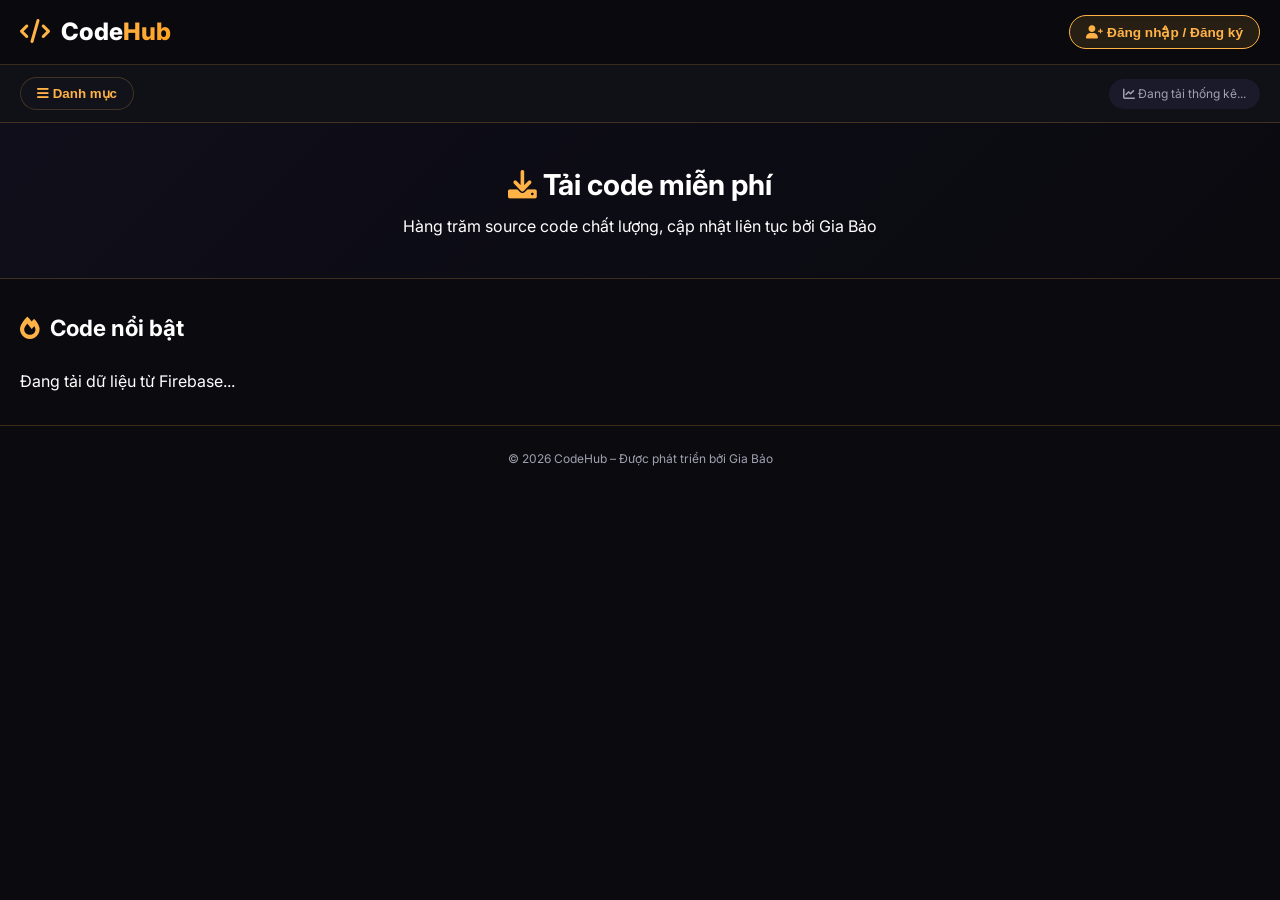
==== commit 84a02fac: "Update index.html" ====
--- a/index.html
+++ b/index.html
@@ -4,25 +4,33 @@
     <meta charset="UTF-8">
     <meta name="viewport" content="width=device-width, initial-scale=1.0, user-scalable=yes">
     <title>CodeHub – Kho code miễn phí</title>
+    
     <link href="https://fonts.googleapis.com/css2?family=Inter:opsz,wght@300;400;600;700;800&display=swap" rel="stylesheet">
     <link rel="stylesheet" href="https://cdnjs.cloudflare.com/ajax/libs/font-awesome/6.0.0-beta3/css/all.min.css">
+    
     <link rel="stylesheet" href="css/style.css">
+    
     <base href="/Share-code-web-free/">
 </head>
 <body>
     <header class="header">
-        <div class="logo"><i class="fas fa-code"></i> Code<span class="highlight">Hub</span></div>
+        <div class="logo">
+            <i class="fas fa-code"></i> Code<span class="highlight">Hub</span>
+        </div>
         <div class="user-actions" id="userActions">
-            <button id="showAuthBtn" class="btn-login"><i class="fas fa-user-plus"></i> Đăng nhập / Đăng ký</button>
+            <button id="showAuthBtn" class="btn-login">
+                <i class="fas fa-user-plus"></i> Đăng nhập / Đăng ký
+            </button>
+            
             <div id="userInfo" class="user-info hidden">
                 <img id="userAvatar" src="https://via.placeholder.com/32" alt="avatar">
-                <span id="userName"></span>
-                <a href="profile.html" class="nav-icon" title="Hồ sơ"><i class="fas fa-user-circle"></i></a>
-                <a href="history.html" class="nav-icon" title="Lịch sử tải"><i class="fas fa-history"></i></a>
-                <a href="favorites.html" class="nav-icon" title="Yêu thích"><i class="fas fa-heart"></i></a>
-                <a href="submit.html" class="nav-icon" title="Gửi code"><i class="fas fa-upload"></i></a>
-                <a href="admin.html" class="nav-icon" title="Quản trị"><i class="fas fa-user-shield"></i></a>
-                <button id="logoutBtn" class="btn-logout"><i class="fas fa-sign-out-alt"></i></button>
+                <span id="userName">User</span>
+                <div class="nav-links">
+                    <a href="profile.html" class="nav-icon" title="Hồ sơ"><i class="fas fa-user-circle"></i></a>
+                    <a href="favorites.html" class="nav-icon" title="Yêu thích"><i class="fas fa-heart"></i></a>
+                    <a href="admin.html" class="nav-icon" title="Quản trị"><i class="fas fa-user-shield"></i></a>
+                    <button id="logoutBtn" class="btn-logout"><i class="fas fa-sign-out-alt"></i></button>
+                </div>
             </div>
         </div>
     </header>
@@ -37,45 +45,52 @@
             <button data-cat="other">📦 Khác</button>
         </div>
         <div class="stats-badge">
-            <i class="fas fa-chart-line"></i> <span id="totalStats">0 lượt xem / 0 tải</span>
+            <i class="fas fa-chart-line"></i> <span id="totalStats">Đang tải thống kê...</span>
         </div>
     </div>
 
     <section class="hero">
         <h1><i class="fas fa-download"></i> Tải code miễn phí</h1>
-        <p>Hàng trăm source code chất lượng, cập nhật liên tục</p>
+        <p>Hàng trăm source code chất lượng, cập nhật liên tục bởi Gia Bảo</p>
     </section>
 
     <main class="container">
         <h2 class="section-title"><i class="fas fa-fire"></i> Code nổi bật</h2>
-        <div id="productsGrid" class="products-grid"></div>
+        <div id="productsGrid" class="products-grid">
+            <p class="loading-text">Đang tải dữ liệu từ Firebase...</p>
+        </div>
     </main>
 
     <div id="authModal" class="modal hidden">
         <div class="modal-content">
             <span class="close-modal">&times;</span>
+            
             <div id="loginForm">
-                <h3>Đăng nhập</h3>
-                <input type="email" id="loginEmail" placeholder="Email" required>
-                <input type="password" id="loginPass" placeholder="Mật khẩu" required>
-                <button id="doLoginBtn" class="btn-login">Đăng nhập</button>
-                <p>Chưa có tài khoản? <a href="#" id="switchToRegister">Đăng ký ngay</a></p>
+                <h3>Chào mừng trở lại!</h3>
+                <div class="input-group">
+                    <input type="email" id="loginEmail" placeholder="Email của bạn" required>
+                    <input type="password" id="loginPass" placeholder="Mật khẩu" required>
+                </div>
+                <button id="doLoginBtn" class="btn-login-submit">Đăng nhập ngay</button>
+                <p class="switch-text">Chưa có tài khoản? <a href="#" id="switchToRegister">Đăng ký tại đây</a></p>
             </div>
+
             <div id="registerForm" class="hidden">
-                <h3>Đăng ký</h3>
-                <input type="email" id="regEmail" placeholder="Email" required>
-                <input type="password" id="regPass" placeholder="Mật khẩu" required>
-                <button id="doRegisterBtn" class="btn-login">Đăng ký</button>
-                <p>Đã có tài khoản? <a href="#" id="switchToLogin">Đăng nhập</a></p>
+                <h3>Tạo tài khoản mới</h3>
+                <div class="input-group">
+                    <input type="email" id="regEmail" placeholder="Nhập Email" required>
+                    <input type="password" id="regPass" placeholder="Mật khẩu (ít nhất 6 ký tự)" required>
+                </div>
+                <button id="doRegisterBtn" class="btn-login-submit">Đăng ký tài khoản</button>
+                <p class="switch-text">Đã có tài khoản? <a href="#" id="switchToLogin">Quay lại Đăng nhập</a></p>
             </div>
         </div>
     </div>
 
     <footer class="footer">
-        <p>© 2026 CodeHub – Chia sẻ code miễn phí</p>
+        <p>© 2026 CodeHub – Được phát triển bởi Gia Bảo</p>
     </footer>
 
-    <script type="module" src="js/firebase-config.js"></script>
     <script type="module" src="js/app.js"></script>
 </body>
 </html>
